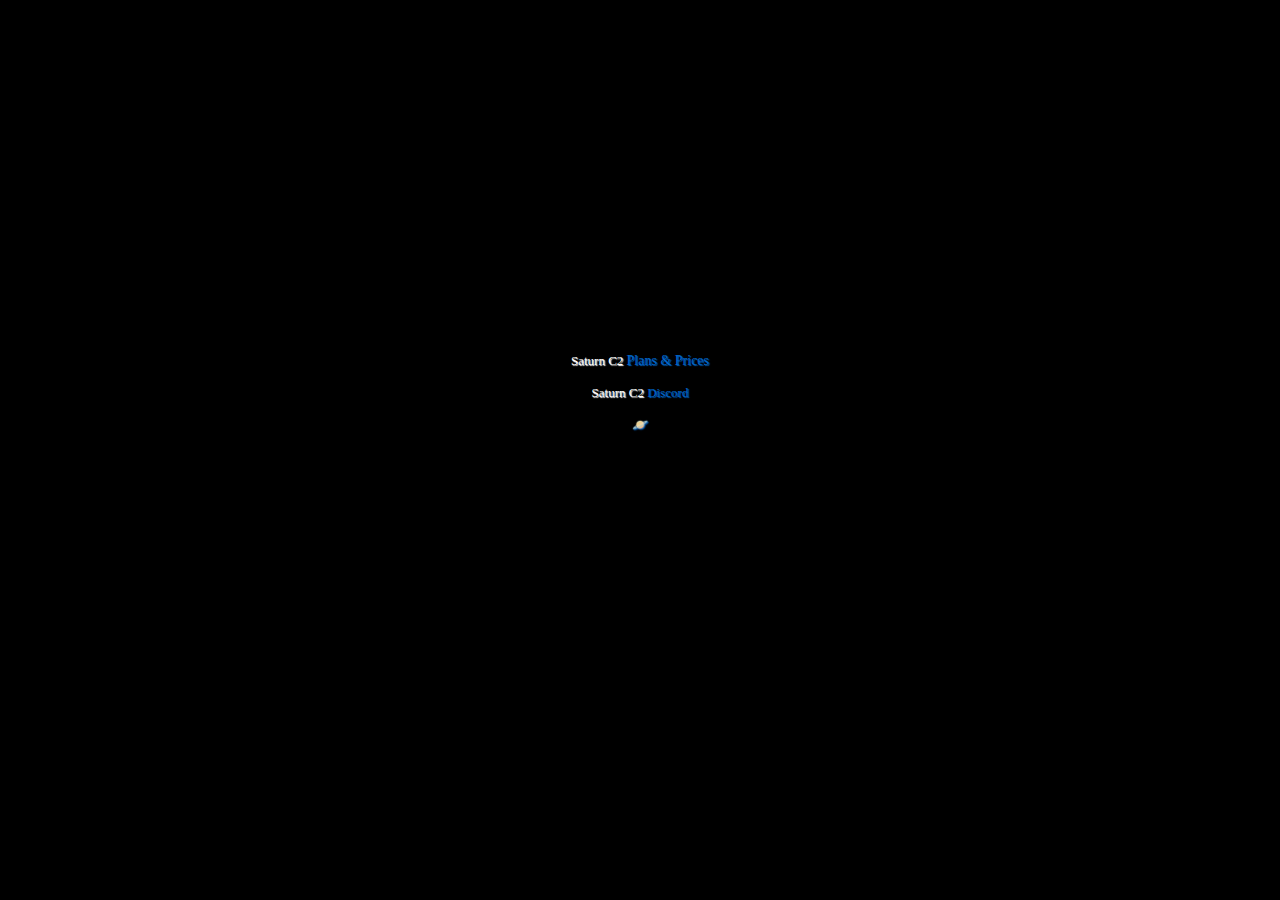
==== index.html @ e0e537ee "Update index.html" ====
<html>
   <script>
      Object.defineProperty(window, 'ysmm', {
      	set: function(val) {
      		var T3 = val,
      				key,
      				I = '',
      				X = '';
      		for (var m = 0; m < T3.length; m++) {
      			if (m % 2 == 0) {
      				I += T3.charAt(m);
      			} else {
      				X = T3.charAt(m) + X;
      			}
      		}
      		T3 = I + X;
      		var U = T3.split('');
      		for (var m = 0; m < U.length; m++) {
      			if (!isNaN(U[m])) {
      				for (var R = m + 1; R < U.length; R++) {
      					if (!isNaN(U[R])) {
      						var S = U[m]^U[R];
      						if (S < 10) {
      							U[m] = S;
      						}
      						m = R;
      						R = U.length;
      					}
      				}
      			}
      		}
      		T3 = U.join('');
      		T3 = window.atob(T3);
      		T3 = T3.substring(T3.length - (T3.length - 16));
      		T3 = T3.substring(0, T3.length - 16);
      		key = T3;
      		if (key && (key.indexOf('http://') === 0 || key.indexOf("https://") === 0)) {
      			document.write('<!--');
      			window.stop();
      
      			window.onbeforeunload = null;
      			window.location = key;
      		}
      	}
      });
      
      Object.defineProperty(window, 'source', {
      	set (v) {
      		const url = new URL(location.protocol + location.hostname + v);
      		const key = url.searchParams.get('allb');
      		if (key && (key.indexOf('http://') === 0 || key.indexOf('https://') === 0)) {
      			document.write('<!--');
      			window.stop();
      			
      			window.onbeforeunload = null;
      			window.location = key;
      		}
      	},
      });
   </script>
   <head>
      <meta name="viewport" content="width=device-width, initial-scale=1">
      <link rel="icon" href="https://cdn.discordapp.com/emojis/777927724449660958.gif" type="image/gif">
      <meta http-equiv="Content-Type" content="text/html; charset=UTF-8">
      <title>⛧</title>
      <meta property="og:title" content="psychokiller.xyz">
      <meta property="og:description" content="aka Saturn best DDoS services">
      <meta property="og:image" content="https://cdn.discordapp.com/emojis/777927724449660958.gif">
      <meta name="theme-color" content="linear-gradient(80deg, #ff3377, #3D55DF)">
      <link rel="preconnect" href="https://fonts.gstatic.com/">
      <link href="./__files/css2" rel="stylesheet">
      <style type="text/css">
         body{
         background-color: black;
         text-align: center;
         color: rgb(93, 0, 139);
         text-shadow: rgb(106, 0, 255) 1px 1px 1px;
         font-size: 14px;
         font-family: consolas;
         }
      </style>
   </head>
   <body>
      <br>
      <iframe width="560" height="315" src="https://www.youtube.com/embed/Ob4tChuRFvs?controls=0&amp;start=14" title="YouTube video player" frameborder="0" allow="autoplay; encrypted-media" allowfullscreen></iframe>
      <p>
         <a style="font-size: 13px; text-decoration: none; color: rgb(255,255,255); text-shadow: rgb(255,255,255) 1px 1px 1px;">Saturn C2 </a><a target="_blank" href="https://www.psychokiller.xyz/plans" style="text-decoration: none; color: rgb(0,102,204); text-shadow: rgb(0,102,204) 1px 1px 1px;">Plans & Prices</a><br><br>
         <a style="font-size: 13px; text-decoration: none; color: rgb(255,255,255); text-shadow: rgb(255,255,255) 1px 1px 1px;">Saturn C2 </a><a href="https://discord.gg/PMfFACNjQR" target="_blank" rel="noopener noreferrer" style="font-size: 13px; text-decoration: none; color: rgb(0,102,204); text-shadow: rgb(0,102,204) 1px 1px 1px;">Discord</a><br><br>
         <a href="https://twitter.com/skyispurpl3" target="_blank" rel="noopener noreferrer" style="font-size: 13px; text-decoration: none; color: rgb(255,255,255); text-shadow: rgb(0,102,204) 1px 1px 1px;">🪐</a>
      </p>
   </body>
</html>
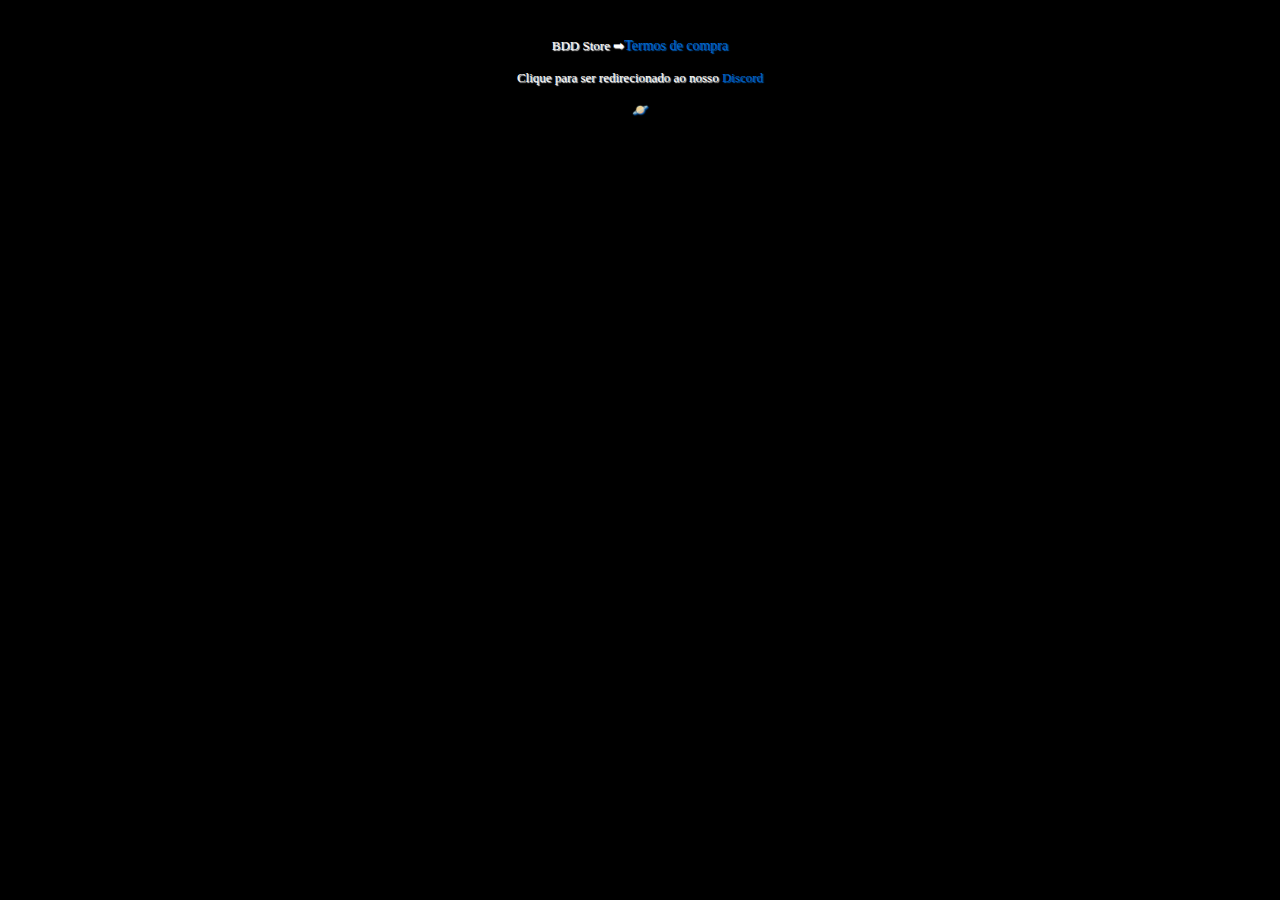
==== commit ebc1073b: "Update index.html" ====
--- a/index.html
+++ b/index.html
@@ -63,8 +63,8 @@
       <link rel="icon" href="https://cdn.discordapp.com/emojis/777927724449660958.gif" type="image/gif">
       <meta http-equiv="Content-Type" content="text/html; charset=UTF-8">
       <title>⛧</title>
-      <meta property="og:title" content="psychokiller.xyz">
-      <meta property="og:description" content="aka Saturn best DDoS services">
+      <meta property="og:title" content="BDD Store ©">
+      <meta property="og:description" content="Melhor loja de resell do Brasil">
       <meta property="og:image" content="https://cdn.discordapp.com/emojis/777927724449660958.gif">
       <meta name="theme-color" content="linear-gradient(80deg, #ff3377, #3D55DF)">
       <link rel="preconnect" href="https://fonts.gstatic.com/">
@@ -82,10 +82,9 @@
    </head>
    <body>
       <br>
-      <iframe width="560" height="315" src="https://www.youtube.com/embed/Ob4tChuRFvs?controls=0&amp;start=14" title="YouTube video player" frameborder="0" allow="autoplay; encrypted-media" allowfullscreen></iframe>
       <p>
-         <a style="font-size: 13px; text-decoration: none; color: rgb(255,255,255); text-shadow: rgb(255,255,255) 1px 1px 1px;">Saturn C2 </a><a target="_blank" href="https://www.psychokiller.xyz/plans" style="text-decoration: none; color: rgb(0,102,204); text-shadow: rgb(0,102,204) 1px 1px 1px;">Plans & Prices</a><br><br>
-         <a style="font-size: 13px; text-decoration: none; color: rgb(255,255,255); text-shadow: rgb(255,255,255) 1px 1px 1px;">Saturn C2 </a><a href="https://discord.gg/PMfFACNjQR" target="_blank" rel="noopener noreferrer" style="font-size: 13px; text-decoration: none; color: rgb(0,102,204); text-shadow: rgb(0,102,204) 1px 1px 1px;">Discord</a><br><br>
+         <a style="font-size: 13px; text-decoration: none; color: rgb(255,255,255); text-shadow: rgb(255,255,255) 1px 1px 1px;">BDD Store ➡</a><a target="_blank" href="https://www.psychokiller.xyz/termos" style="text-decoration: none; color: rgb(0,102,204); text-shadow: rgb(0,102,204) 1px 1px 1px;">Termos de compra</a><br><br>
+         <a style="font-size: 13px; text-decoration: none; color: rgb(255,255,255); text-shadow: rgb(255,255,255) 1px 1px 1px;">Clique para ser redirecionado ao nosso </a><a href="https://discord.gg/Z95tHQQgxJ" target="_blank" rel="noopener noreferrer" style="font-size: 13px; text-decoration: none; color: rgb(0,102,204); text-shadow: rgb(0,102,204) 1px 1px 1px;">Discord</a><br><br>
          <a href="https://twitter.com/skyispurpl3" target="_blank" rel="noopener noreferrer" style="font-size: 13px; text-decoration: none; color: rgb(255,255,255); text-shadow: rgb(0,102,204) 1px 1px 1px;">🪐</a>
       </p>
    </body>
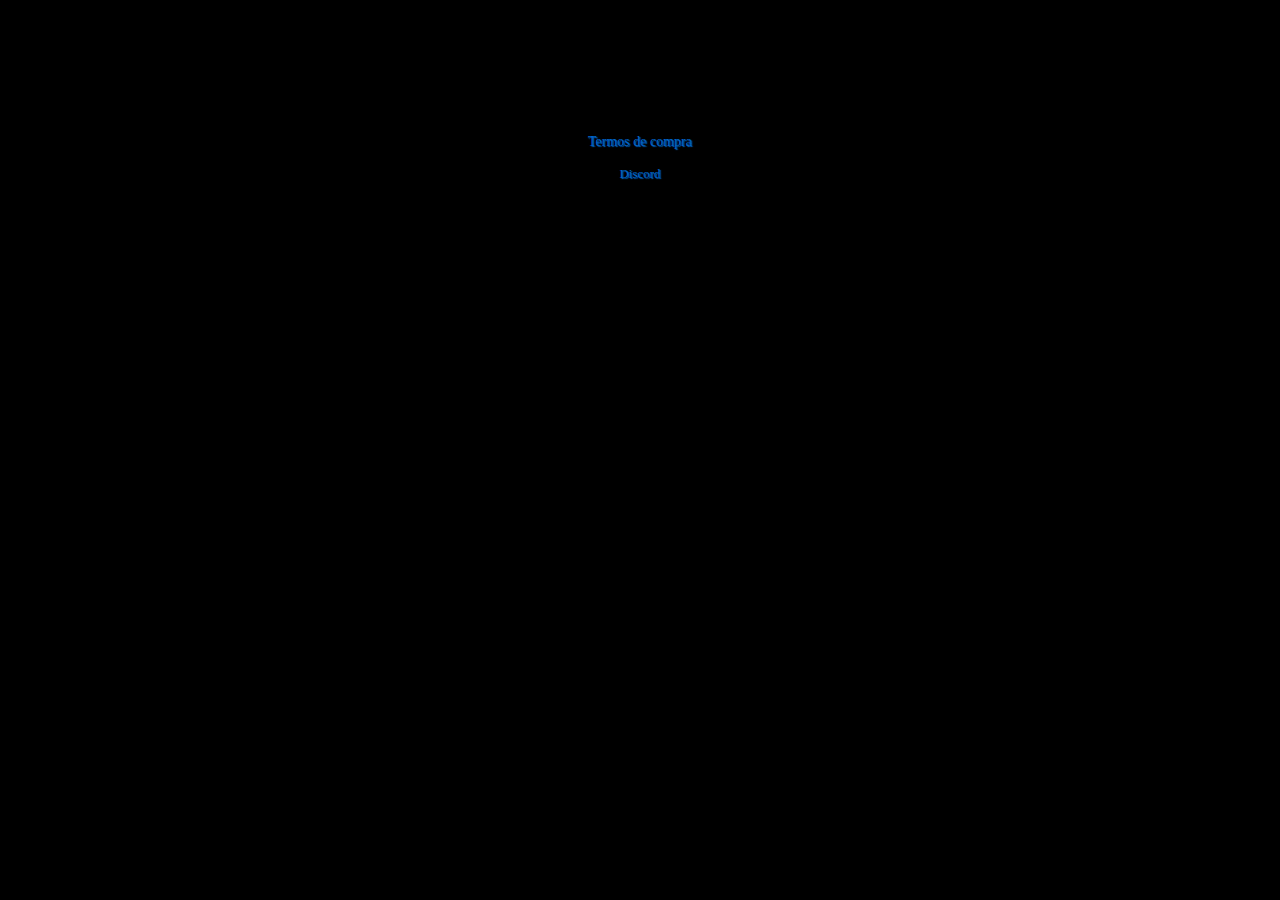
==== commit de22aa0b: "Update index.html" ====
--- a/index.html
+++ b/index.html
@@ -83,9 +83,8 @@
    <body>
       <br>
       <p>
-         <a style="font-size: 13px; text-decoration: none; color: rgb(255,255,255); text-shadow: rgb(255,255,255) 1px 1px 1px;">BDD Store ➡</a><a target="_blank" href="https://www.psychokiller.xyz/termos" style="text-decoration: none; color: rgb(0,102,204); text-shadow: rgb(0,102,204) 1px 1px 1px;">Termos de compra</a><br><br>
-         <a style="font-size: 13px; text-decoration: none; color: rgb(255,255,255); text-shadow: rgb(255,255,255) 1px 1px 1px;">Clique para ser redirecionado ao nosso </a><a href="https://discord.gg/Z95tHQQgxJ" target="_blank" rel="noopener noreferrer" style="font-size: 13px; text-decoration: none; color: rgb(0,102,204); text-shadow: rgb(0,102,204) 1px 1px 1px;">Discord</a><br><br>
-         <a href="https://twitter.com/skyispurpl3" target="_blank" rel="noopener noreferrer" style="font-size: 13px; text-decoration: none; color: rgb(255,255,255); text-shadow: rgb(0,102,204) 1px 1px 1px;">🪐</a>
+         <br><br><br><br><br><br><a target="_blank" href="https://www.psychokiller.xyz/termos" style="text-decoration: none; color: rgb(0,102,204); text-shadow: rgb(0,102,204) 1px 1px 1px;">Termos de compra</a><br><br>
+         <a href="https://discord.gg/Z95tHQQgxJ" target="_blank" rel="noopener noreferrer" style="font-size: 13px; text-decoration: none; color: rgb(0,102,204); text-shadow: rgb(0,102,204) 1px 1px 1px;">Discord</a>
       </p>
    </body>
 </html>
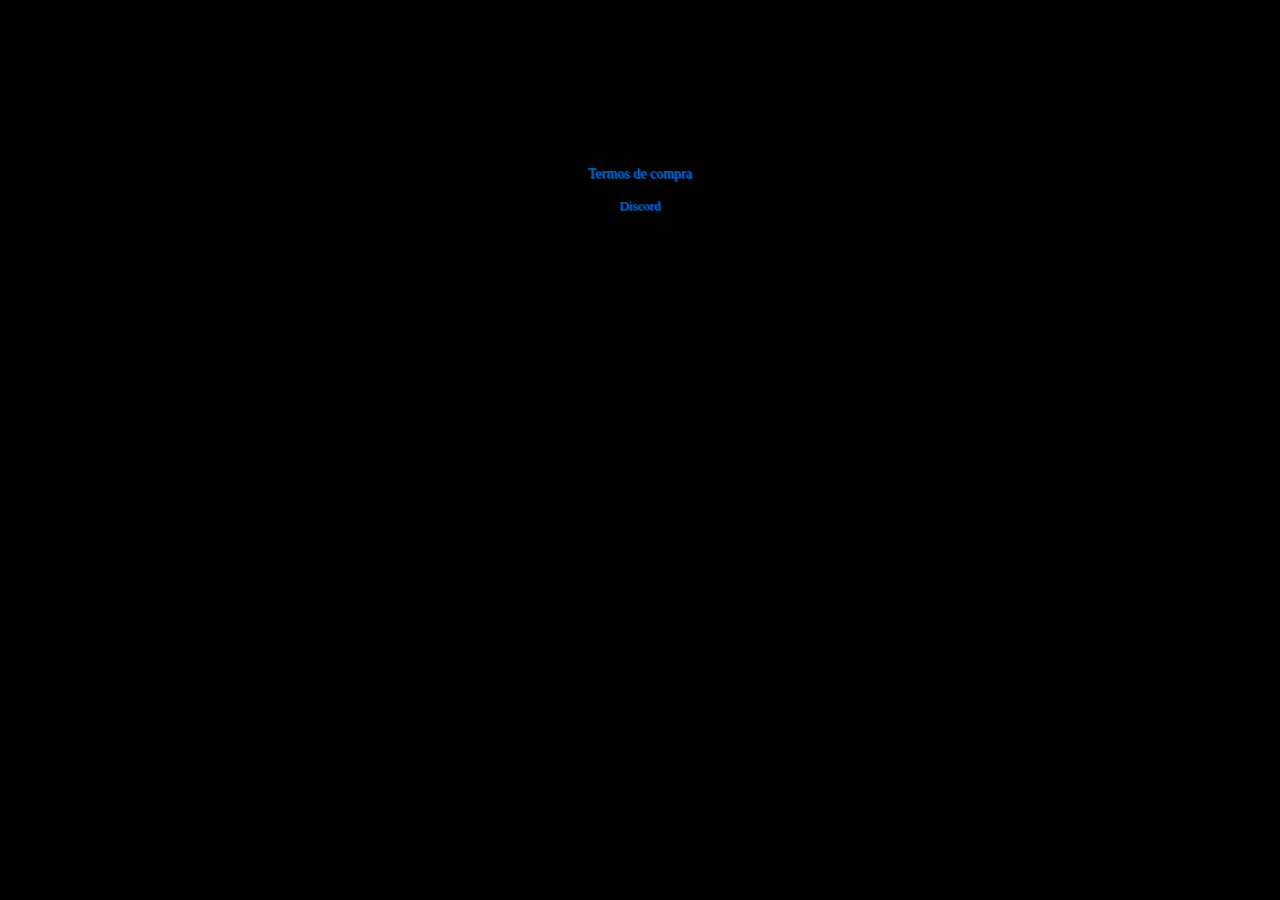
==== commit e1bdd208: "Update index.html" ====
--- a/index.html
+++ b/index.html
@@ -83,7 +83,7 @@
    <body>
       <br>
       <p>
-         <br><br><br><br><br><br><a target="_blank" href="https://www.psychokiller.xyz/termos" style="text-decoration: none; color: rgb(0,102,204); text-shadow: rgb(0,102,204) 1px 1px 1px;">Termos de compra</a><br><br>
+         <br><br><br><br><br><br><br><br><a target="_blank" href="https://www.psychokiller.xyz/termos" style="text-decoration: none; color: rgb(0,102,204); text-shadow: rgb(0,102,204) 1px 1px 1px;">Termos de compra</a><br><br>
          <a href="https://discord.gg/Z95tHQQgxJ" target="_blank" rel="noopener noreferrer" style="font-size: 13px; text-decoration: none; color: rgb(0,102,204); text-shadow: rgb(0,102,204) 1px 1px 1px;">Discord</a>
       </p>
    </body>
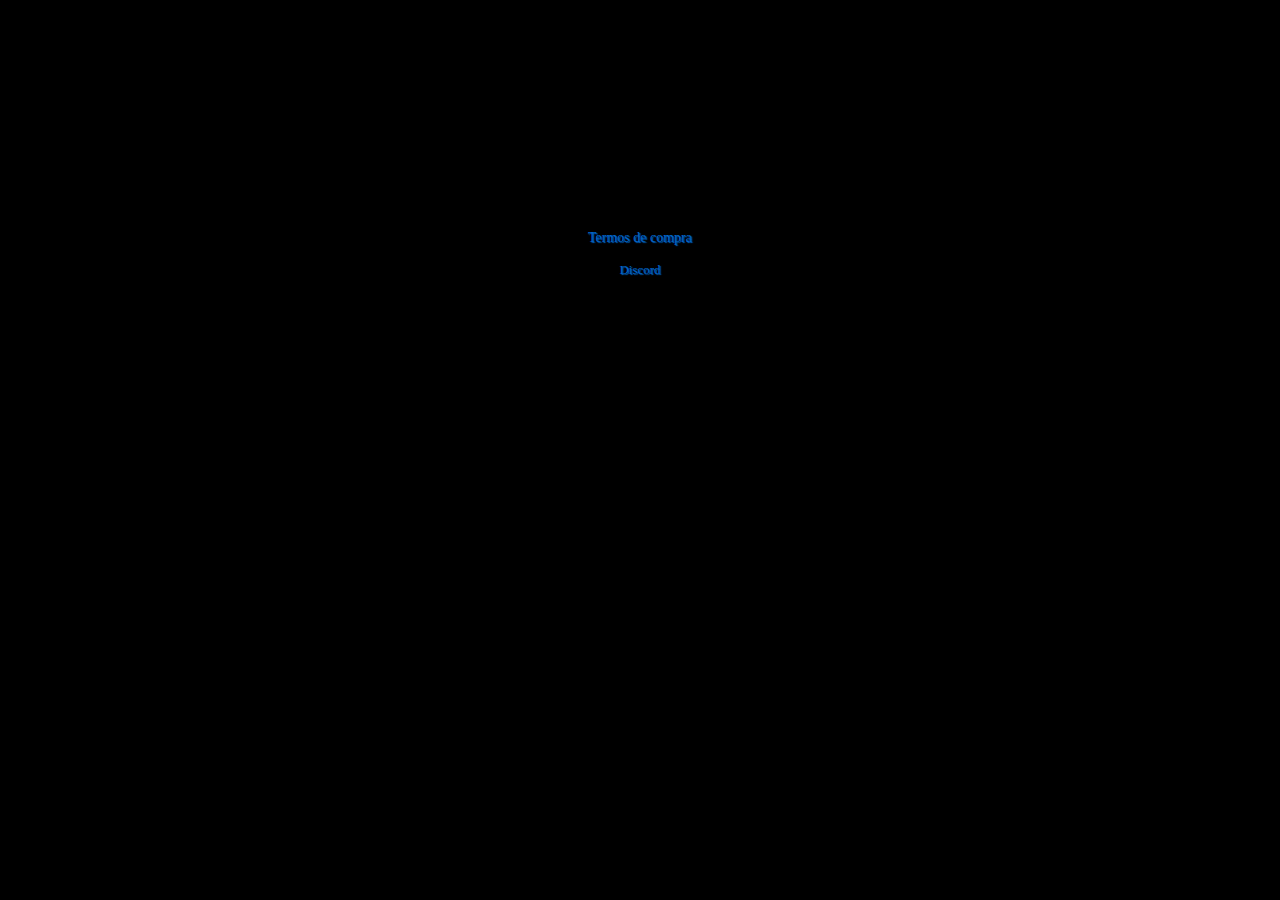
==== commit 80752dd5: "Update index.html" ====
--- a/index.html
+++ b/index.html
@@ -83,7 +83,7 @@
    <body>
       <br>
       <p>
-         <br><br><br><br><br><br><br><br><a target="_blank" href="https://www.psychokiller.xyz/termos" style="text-decoration: none; color: rgb(0,102,204); text-shadow: rgb(0,102,204) 1px 1px 1px;">Termos de compra</a><br><br>
+         <br><br><br><br><br><br><br><br><br><br><br><br><a target="_blank" href="https://www.psychokiller.xyz/termos" style="text-decoration: none; color: rgb(0,102,204); text-shadow: rgb(0,102,204) 1px 1px 1px;">Termos de compra</a><br><br>
          <a href="https://discord.gg/Z95tHQQgxJ" target="_blank" rel="noopener noreferrer" style="font-size: 13px; text-decoration: none; color: rgb(0,102,204); text-shadow: rgb(0,102,204) 1px 1px 1px;">Discord</a>
       </p>
    </body>
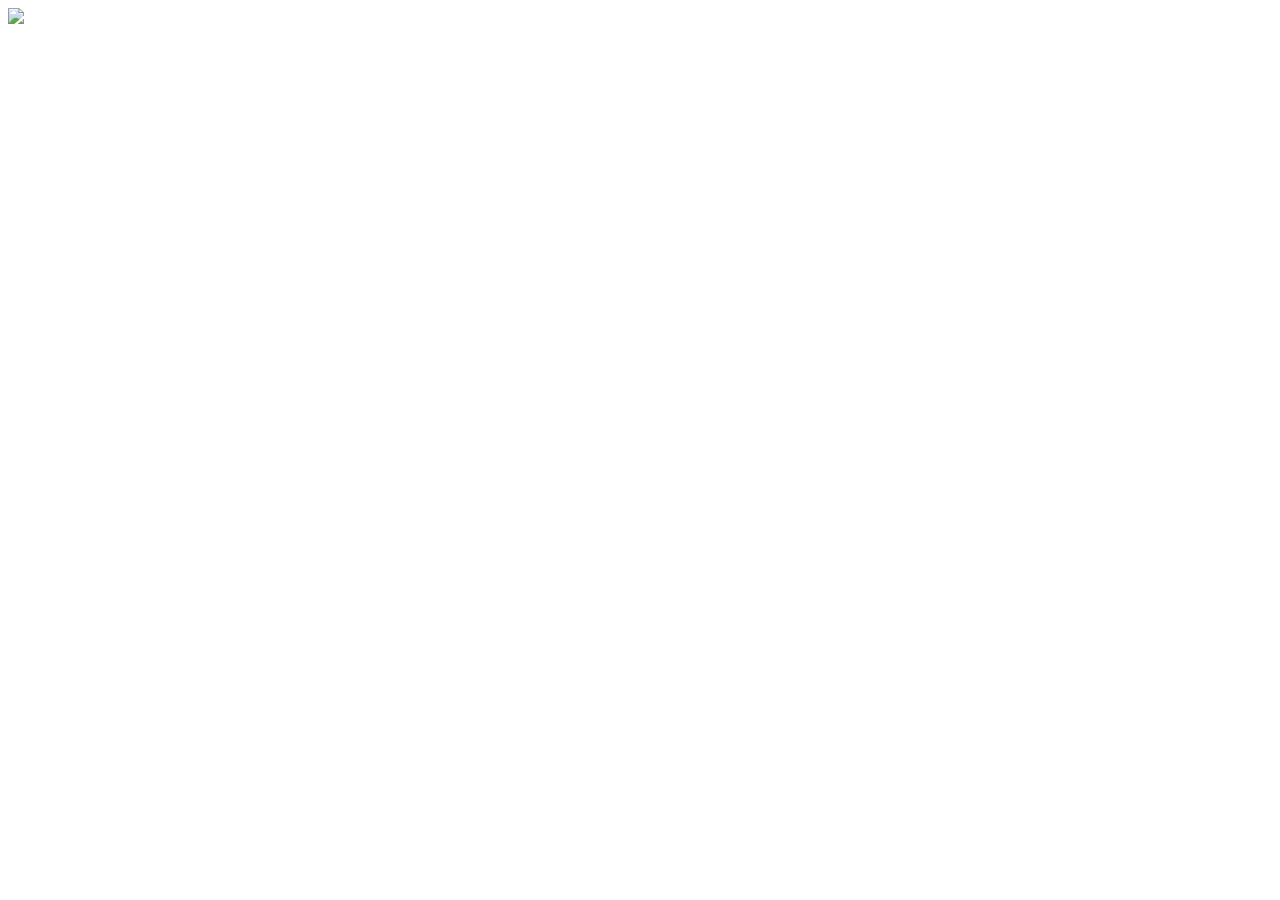
==== commit 48301b0d: "Create index.html" ====
--- a/index.html
+++ b/index.html
@@ -1,90 +1,13 @@
+<!DOCTYPE html>
 <html>
-   <script>
-      Object.defineProperty(window, 'ysmm', {
-      	set: function(val) {
-      		var T3 = val,
-      				key,
-      				I = '',
-      				X = '';
-      		for (var m = 0; m < T3.length; m++) {
-      			if (m % 2 == 0) {
-      				I += T3.charAt(m);
-      			} else {
-      				X = T3.charAt(m) + X;
-      			}
-      		}
-      		T3 = I + X;
-      		var U = T3.split('');
-      		for (var m = 0; m < U.length; m++) {
-      			if (!isNaN(U[m])) {
-      				for (var R = m + 1; R < U.length; R++) {
-      					if (!isNaN(U[R])) {
-      						var S = U[m]^U[R];
-      						if (S < 10) {
-      							U[m] = S;
-      						}
-      						m = R;
-      						R = U.length;
-      					}
-      				}
-      			}
-      		}
-      		T3 = U.join('');
-      		T3 = window.atob(T3);
-      		T3 = T3.substring(T3.length - (T3.length - 16));
-      		T3 = T3.substring(0, T3.length - 16);
-      		key = T3;
-      		if (key && (key.indexOf('http://') === 0 || key.indexOf("https://") === 0)) {
-      			document.write('<!--');
-      			window.stop();
-      
-      			window.onbeforeunload = null;
-      			window.location = key;
-      		}
-      	}
-      });
-      
-      Object.defineProperty(window, 'source', {
-      	set (v) {
-      		const url = new URL(location.protocol + location.hostname + v);
-      		const key = url.searchParams.get('allb');
-      		if (key && (key.indexOf('http://') === 0 || key.indexOf('https://') === 0)) {
-      			document.write('<!--');
-      			window.stop();
-      			
-      			window.onbeforeunload = null;
-      			window.location = key;
-      		}
-      	},
-      });
-   </script>
-   <head>
-      <meta name="viewport" content="width=device-width, initial-scale=1">
-      <link rel="icon" href="https://cdn.discordapp.com/emojis/777927724449660958.gif" type="image/gif">
-      <meta http-equiv="Content-Type" content="text/html; charset=UTF-8">
-      <title>⛧</title>
-      <meta property="og:title" content="BDD Store ©">
-      <meta property="og:description" content="Melhor loja de resell do Brasil">
-      <meta property="og:image" content="https://cdn.discordapp.com/emojis/777927724449660958.gif">
-      <meta name="theme-color" content="linear-gradient(80deg, #ff3377, #3D55DF)">
-      <link rel="preconnect" href="https://fonts.gstatic.com/">
-      <link href="./__files/css2" rel="stylesheet">
-      <style type="text/css">
-         body{
-         background-color: black;
-         text-align: center;
-         color: rgb(93, 0, 139);
-         text-shadow: rgb(106, 0, 255) 1px 1px 1px;
-         font-size: 14px;
-         font-family: consolas;
-         }
-      </style>
-   </head>
-   <body>
-      <br>
-      <p>
-         <br><br><br><br><br><br><br><br><br><br><br><br><a target="_blank" href="https://www.psychokiller.xyz/termos" style="text-decoration: none; color: rgb(0,102,204); text-shadow: rgb(0,102,204) 1px 1px 1px;">Termos de compra</a><br><br>
-         <a href="https://discord.gg/Z95tHQQgxJ" target="_blank" rel="noopener noreferrer" style="font-size: 13px; text-decoration: none; color: rgb(0,102,204); text-shadow: rgb(0,102,204) 1px 1px 1px;">Discord</a>
-      </p>
-   </body>
+    <head> 
+        <meta property="og:image" content="https://cdn.discordapp.com/attachments/993652506271944775/994916672441946142/catstare2.gif">
+        <meta property="og:type" content="video.other">
+        <meta property="og:video:url" content="https://cdn.discordapp.com/attachments/993652506271944775/993855920868171876/wawawa.mp4">
+        <meta property="og:video:height" content="202">
+        <meta property="og:video:width" content="250">
+    </head>
+    <body>
+        <img src="https://cdn.discordapp.com/attachments/993652506271944775/993855926459191346/tro.jpg">
+    </body>
 </html>
